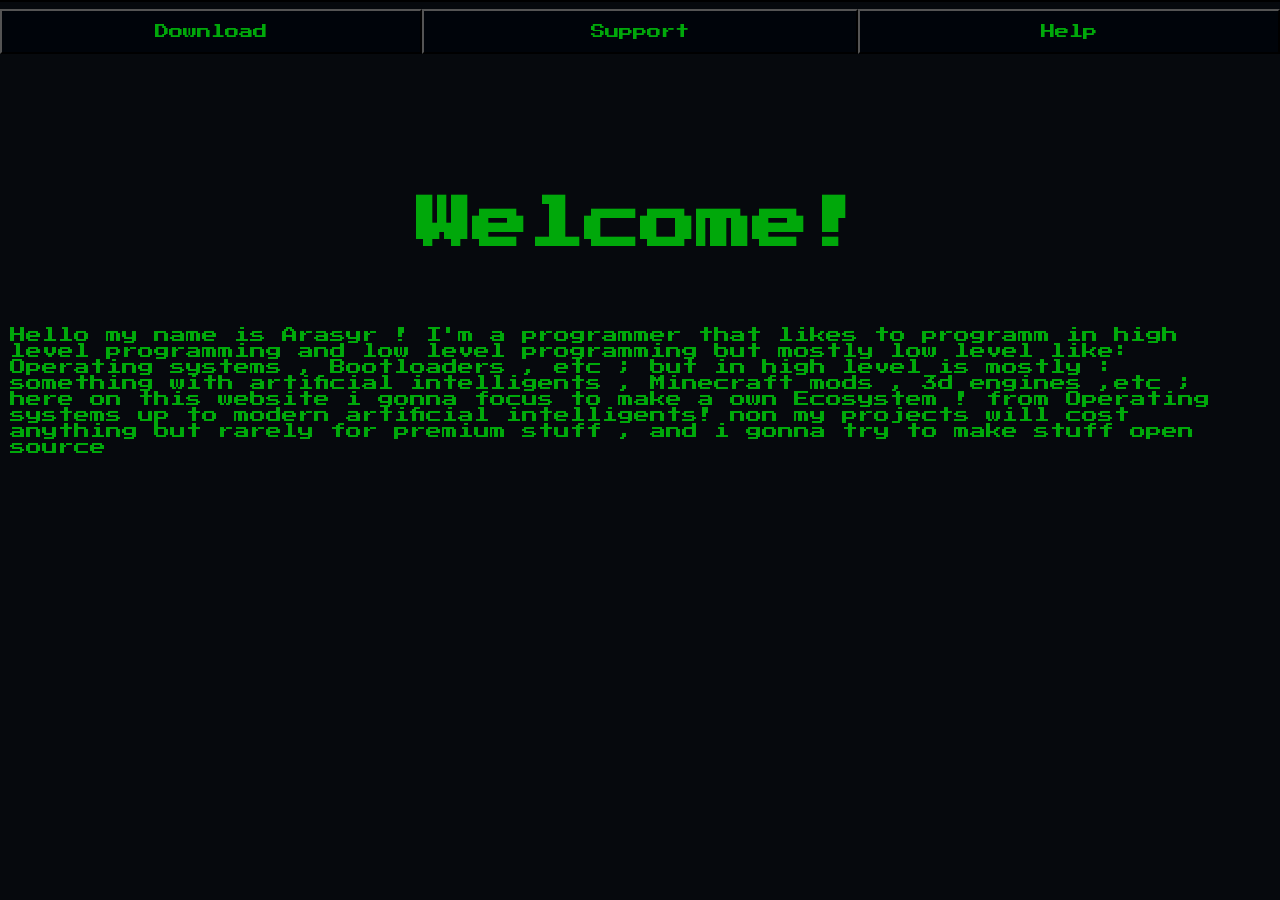
==== index.html @ 57ad6101 "Initial commit" ====
<!DOCTYPE html>
<html lang="">
<head>
<meta charset="UTF-8">
<meta name="viewport" content="width=device-width, initial-scale=1.0">
<meta name="generator" content="Silex v3.9.0">
<link rel="stylesheet" href="index-f88ff18b897b16ab226b6b7e3e1613bdb351dca1242dcc8dccd77e7b5fd354e4.css" />





<link href="https://fonts.googleapis.com" rel="preconnect" ><link href="https://fonts.googleapis.com/css2" rel="preconnect" crossorigin ><link href="https://fonts.googleapis.com/css2?family=Press+Start+2P&display=swap" rel="stylesheet" ></head>
<body id="i8vl">
    <div id="Welcome" class="silex-default-text">Welcome!</div>
    <p href="" id="Explanation" class="silex-default-text">Hello my name is Arasyr ! I'm a programmer that likes to programm in high level programming and low level programming but mostly low level like: Operating systems , Bootloaders , etc ; but in high level is mostly : something with artificial intelligents , Minecraft mods , 3d engines ,etc ; here on this website i gonna focus to make a own Ecosystem ! from Operating systems up to modern artificial intelligents! non my projects will cost anything but rarely for premium stuff , and i gonna try to make stuff open source</p>
    <button type="button" href="" id="Download" onclick="window.location.href='download-page.html'">Download</button>
    <button type="button" id="Support" class="" onclick="window.location.href='support.html'">Support</button>
    <button type="button" id="Help" class="" onclick="window.location.href='helping.html'">Help</button></body>
</html>
---- index-f88ff18b897b16ab226b6b7e3e1613bdb351dca1242dcc8dccd77e7b5fd354e4.css ----
* {
    box-sizing: border-box;
}

body {
    margin: 0;
    background: #06090d;
    color: #ffffff;
    font-family: "Press Start 2P", sans-serif;
    border: 1px solid #000;
}

.silex-default-text {
    padding: 10px;
}

#Welcome {
    color: #00a80a;
    font-family: "Press Start 2P", sans-serif;
    font-size: 350%;
    font-weight: 900;
    letter-spacing: 0;
    line-height: 1;

    position: absolute;
    left: 50%;
    top: 25%;
    transform: translate(-50%, -50%);

    text-align: center;
}

#Download,
#Support,
#Help {
    background: #00040a;
    color: #00a80a;
    font-family: "Press Start 2P", sans-serif;
    font-size: 90%;
    height: 45px;
    margin: 0;
    position: absolute;
    top: 1%;
    text-align: center;
}

#Download {
    left: 0;
    width: 33%;
}

#Support {
    right: 33%;
    width: 34%;
}

#Help {
    right: 0;
    width: 33%;
}

#Explanation {
    bottom: 13%;
    color: #00a80a;
    font-family: "Press Start 2P", sans-serif;
    height: 50%;
    left: 0;
    position: absolute;
    width: 100%;
}
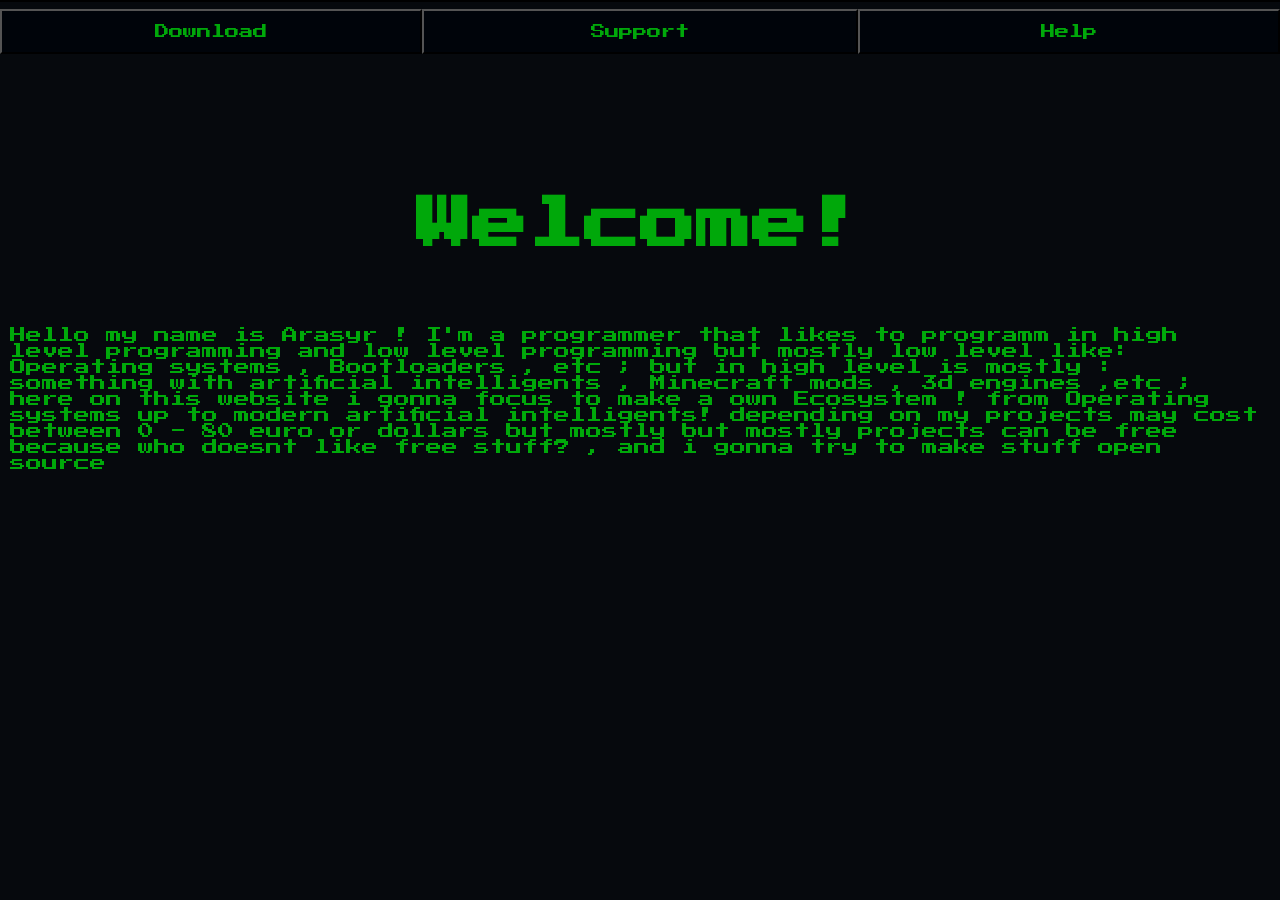
==== commit feb4005c: "Revise explanation paragraph in index.html Updated the explanation paragraph to clarify project cost" ====
--- a/index.html
+++ b/index.html
@@ -1,9 +1,21 @@
 <!DOCTYPE html>
 <html lang="">
 <head>
+<title>Arasyr</title>
+<script type="application/ld+json">
+{
+  "@context": "https://schema.org",
+  "@type": "WebSite",
+  "name": "Arasyr",
+  "url": "https://arasyr.github.io/"
+}
+</script>
+<meta name="google-site-verification" content="qIKb-MrmxvyNvIEptcDwAtImTr8UHv-xapbd4qrFiqU" />
 <meta charset="UTF-8">
 <meta name="viewport" content="width=device-width, initial-scale=1.0">
 <meta name="generator" content="Silex v3.9.0">
+<meta name="description" content="Arasyr – meine Website, Projekte und Software.">
+<link rel="icon" type="image/png" href="logo.png">
 <link rel="stylesheet" href="index-f88ff18b897b16ab226b6b7e3e1613bdb351dca1242dcc8dccd77e7b5fd354e4.css" />
 
 
@@ -13,7 +25,7 @@
 <link href="https://fonts.googleapis.com" rel="preconnect" ><link href="https://fonts.googleapis.com/css2" rel="preconnect" crossorigin ><link href="https://fonts.googleapis.com/css2?family=Press+Start+2P&display=swap" rel="stylesheet" ></head>
 <body id="i8vl">
     <div id="Welcome" class="silex-default-text">Welcome!</div>
-    <p href="" id="Explanation" class="silex-default-text">Hello my name is Arasyr ! I'm a programmer that likes to programm in high level programming and low level programming but mostly low level like: Operating systems , Bootloaders , etc ; but in high level is mostly : something with artificial intelligents , Minecraft mods , 3d engines ,etc ; here on this website i gonna focus to make a own Ecosystem ! from Operating systems up to modern artificial intelligents! non my projects will cost anything but rarely for premium stuff , and i gonna try to make stuff open source</p>
+    <p href="" id="Explanation" class="silex-default-text">Hello my name is Arasyr ! I'm a programmer that likes to programm in high level programming and low level programming but mostly low level like: Operating systems , Bootloaders , etc ; but in high level is mostly : something with artificial intelligents , Minecraft mods , 3d engines ,etc ; here on this website i gonna focus to make a own Ecosystem ! from Operating systems up to modern artificial intelligents! depending on my projects may cost between 0 - 80 euro or dollars but mostly but mostly projects can be free because who doesnt like free stuff? , and i gonna try to make stuff open source</p>
     <button type="button" href="" id="Download" onclick="window.location.href='download-page.html'">Download</button>
     <button type="button" id="Support" class="" onclick="window.location.href='support.html'">Support</button>
     <button type="button" id="Help" class="" onclick="window.location.href='helping.html'">Help</button></body>
